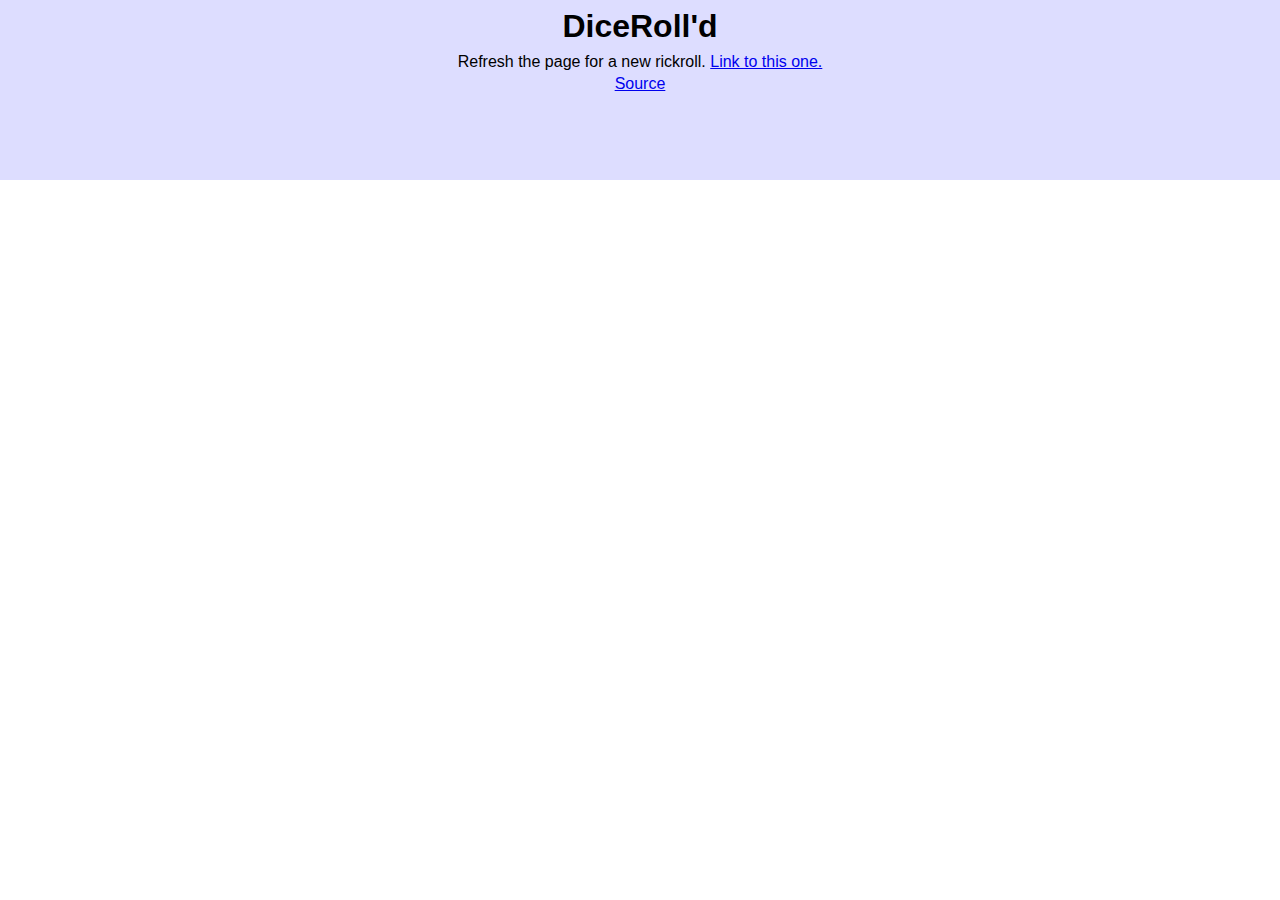
==== index.html @ b9e3c01a "Change wording ("for new rickroll" to "for a new rickroll")" ====
<!DOCTYPE html>
<html>
	<head>
		<title>DiceRoll'd</title>
		<link rel="stylesheet" href="diceroll.css"/>
	</head>
	<body>
		<div class="diceroll-header">
			<h1 class="diceroll-title">DiceRoll'd</h1>
			<p id="diceroll-info">
				Refresh the page for a new rickroll. <a href="" id="diceroll-info-link">Link to this one.</a>
			</p>
			<p>
				<a href="https://github.com/jack126guy/diceroll">Source</a>
			</p>
		</div>
		<iframe width="100%" height="100%" src="" frameborder="0" allowfullscreen class="diceroll-content" id="diceroll-embed"></iframe>
		<script src="diceroll.js"></script>
	</body>
</html>
---- diceroll.css ----
body {
	margin: 0px;
}
.diceroll-header, .diceroll-content {
	position: fixed;
}
.diceroll-header {
	width: 100%;
	top: 0%;
	height: 20%;
	background-color: #ddddff;
	font-family: sans-serif;
}
.diceroll-header * {
	text-align: center;
}
.diceroll-header p {
	margin: 0.25em;
}
.diceroll-title {
	margin: 0.25em;
	font-size: 200%;
}
#diceroll-info {
	display: none;
}
.diceroll-content {
	top: 20%;
	height: 80%;
}
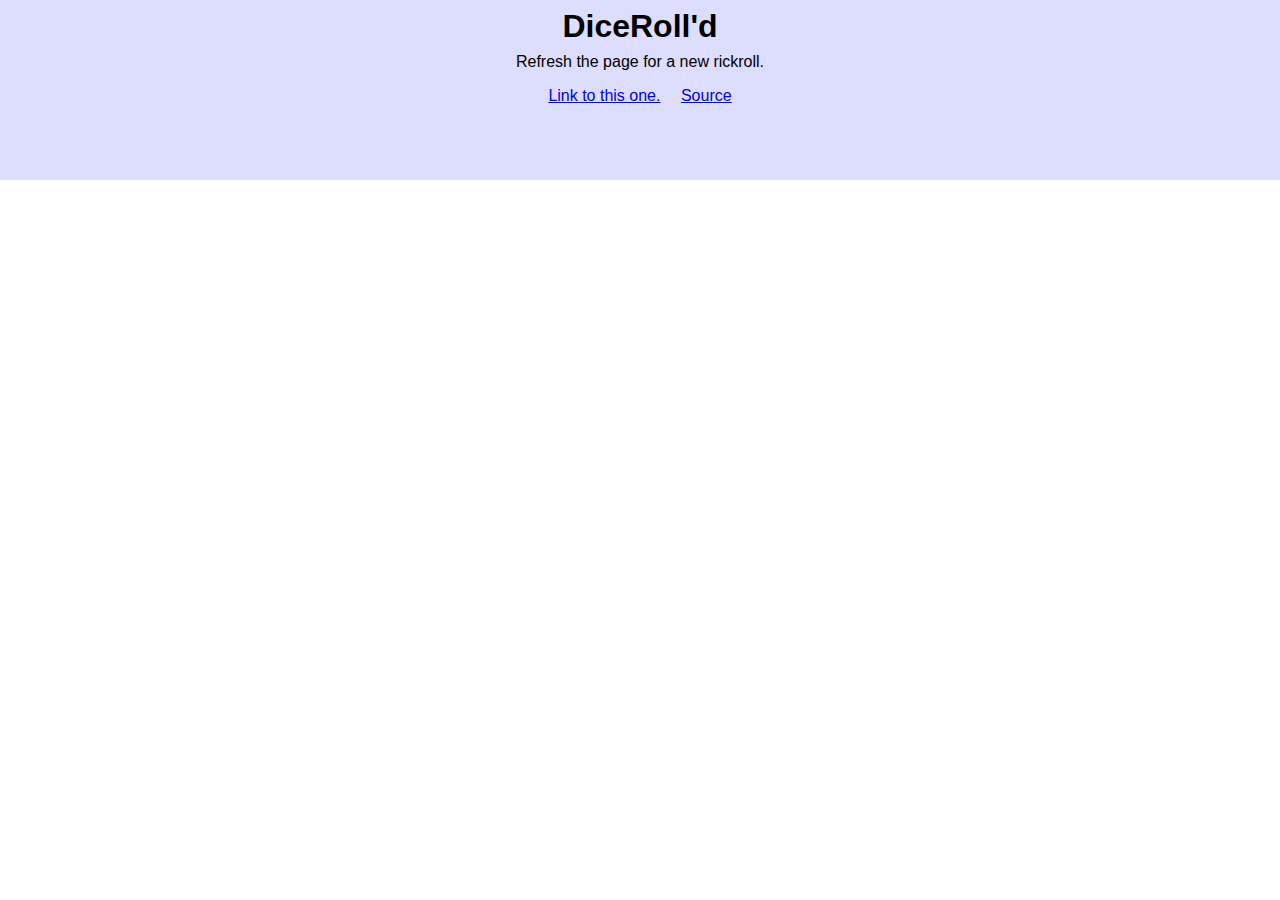
==== commit a8c8c52b: "Move links to a list, styled to appear on one line" ====
--- a/index.html
+++ b/index.html
@@ -1,18 +1,24 @@
 <!DOCTYPE html>
 <html>
 	<head>
+		<meta charset="UTF-8"/>
+		<meta name="viewport" content="width=device-width, initial-scale=1"/>
 		<title>DiceRoll'd</title>
 		<link rel="stylesheet" href="diceroll.css"/>
 	</head>
 	<body>
 		<div class="diceroll-header">
-			<h1 class="diceroll-title">DiceRoll'd</h1>
-			<p id="diceroll-info">
-				Refresh the page for a new rickroll. <a href="" id="diceroll-info-link">Link to this one.</a>
-			</p>
-			<p>
-				<a href="https://github.com/jack126guy/diceroll">Source</a>
-			</p>
+			<div id="diceroll-info">
+				<h1 class="diceroll-title">DiceRoll'd</h1>
+				<p>Refresh the page for a new rickroll.</p>
+				<ul class="diceroll-links">
+					<li><a href="" id="diceroll-info-link">Link to this one.</a></li>
+					<li><a href="https://github.com/jack126guy/diceroll">Source</a></li>
+				</ul>
+			</div>
+			<noscript>
+				<p>JavaScript is required to view this page.</p>
+			</noscript>
 		</div>
 		<iframe width="100%" height="100%" src="" frameborder="0" allowfullscreen class="diceroll-content" id="diceroll-embed"></iframe>
 		<script src="diceroll.js"></script>
--- a/diceroll.css
+++ b/diceroll.css
@@ -8,6 +8,7 @@
 	width: 100%;
 	top: 0%;
 	height: 20%;
+	overflow-y: auto;
 	background-color: #ddddff;
 	font-family: sans-serif;
 }
@@ -24,6 +25,14 @@
 #diceroll-info {
 	display: none;
 }
+.diceroll-links {
+	list-style-type: none;
+	padding: 0px;
+}
+.diceroll-links li {
+	display: inline-block;
+	margin: 0em 0.5em;
+}
 .diceroll-content {
 	top: 20%;
 	height: 80%;
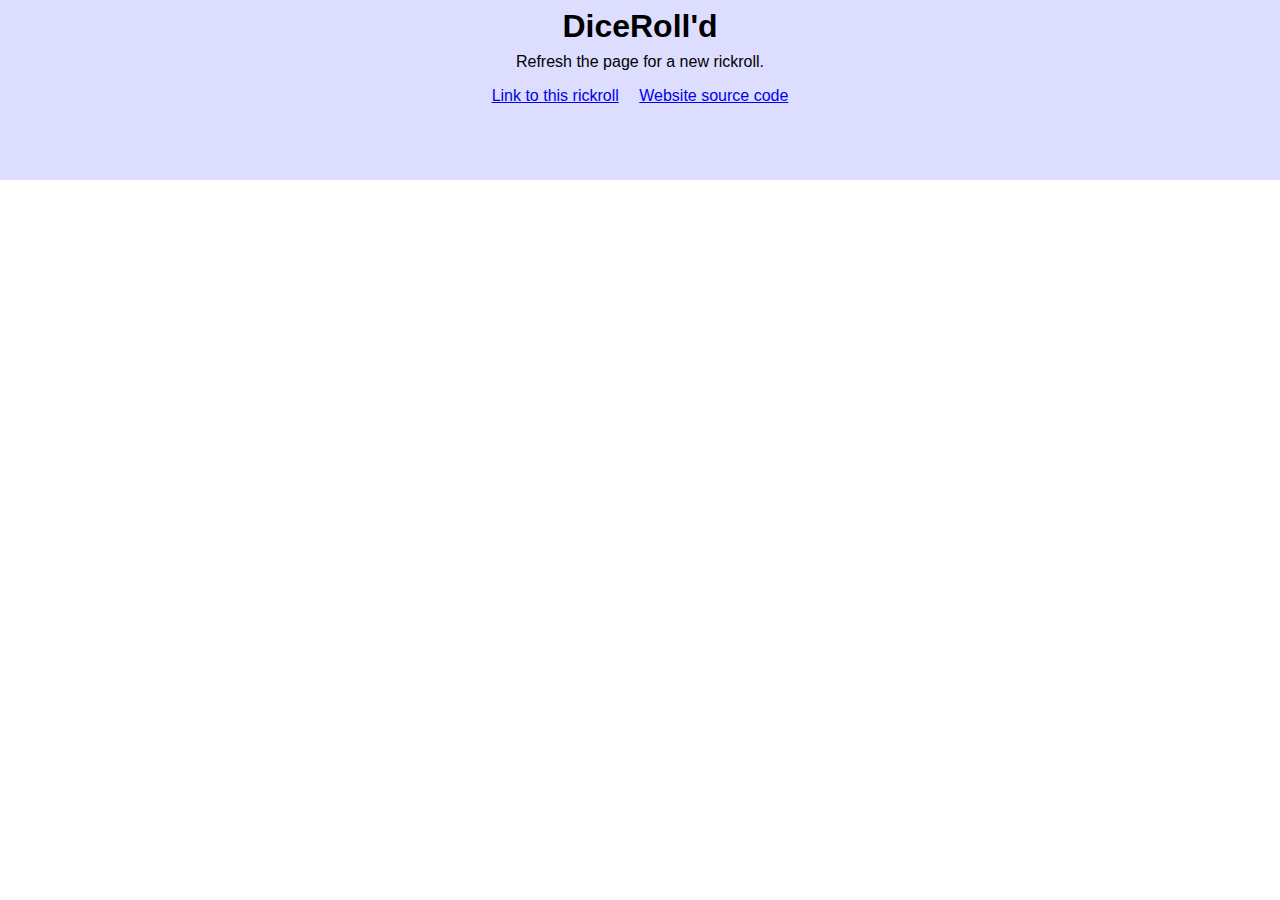
==== commit 5d5c8793: "Reword links" ====
--- a/index.html
+++ b/index.html
@@ -12,8 +12,8 @@
 				<h1 class="diceroll-title">DiceRoll'd</h1>
 				<p>Refresh the page for a new rickroll.</p>
 				<ul class="diceroll-links">
-					<li><a href="" id="diceroll-info-link">Link to this one.</a></li>
-					<li><a href="https://github.com/jack126guy/diceroll">Source</a></li>
+					<li><a href="" id="diceroll-info-link">Link to this rickroll</a></li>
+					<li><a href="https://github.com/jack126guy/diceroll">Website source code</a></li>
 				</ul>
 			</div>
 			<noscript>
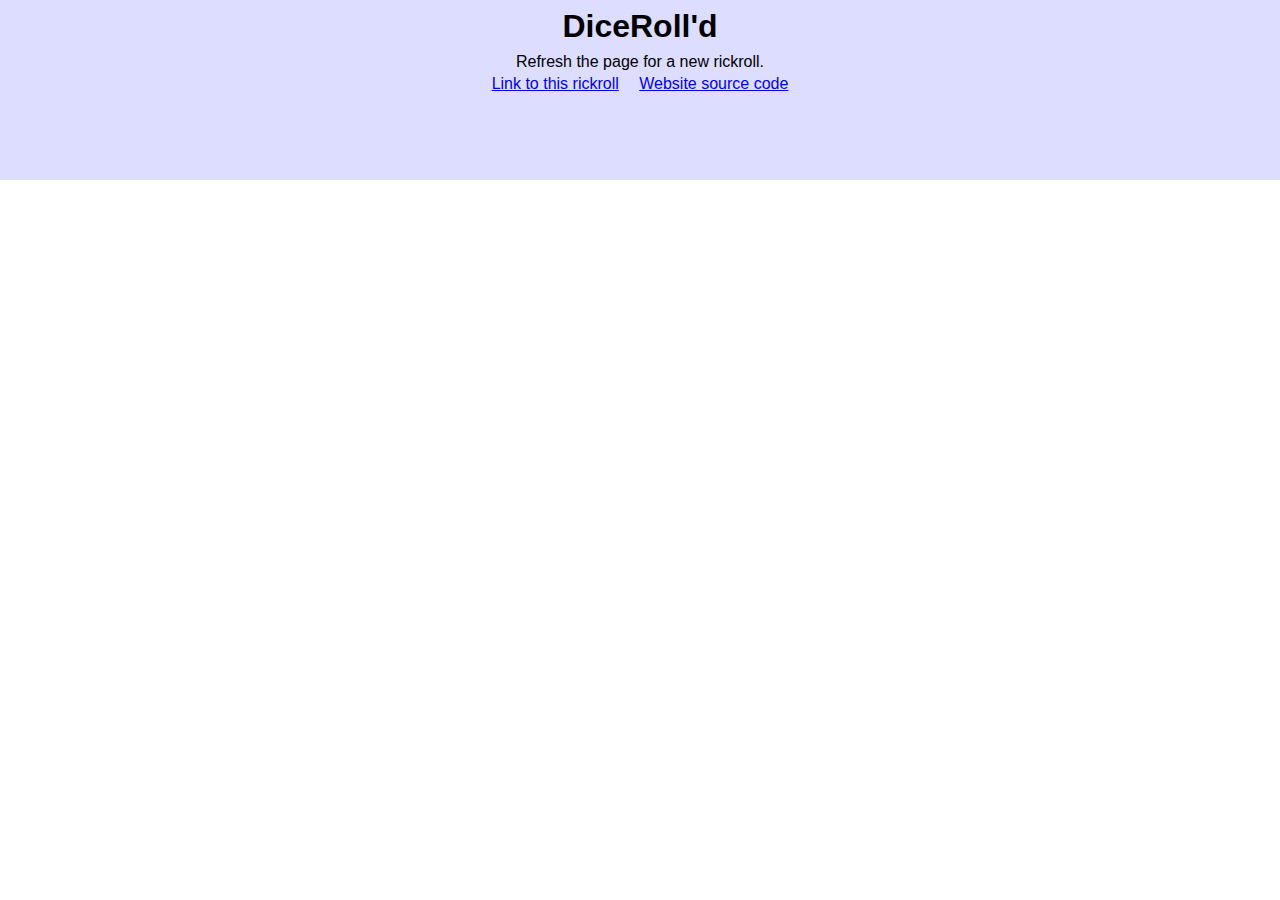
==== commit 80ac0c55: "Merge margin styles" ====
--- a/index.html
+++ b/index.html
@@ -8,7 +8,7 @@
 	</head>
 	<body>
 		<div class="diceroll-header">
-			<div id="diceroll-info">
+			<div class="diceroll-info-container" id="diceroll-info">
 				<h1 class="diceroll-title">DiceRoll'd</h1>
 				<p>Refresh the page for a new rickroll.</p>
 				<ul class="diceroll-links">
@@ -16,7 +16,7 @@
 					<li><a href="https://github.com/jack126guy/diceroll">Website source code</a></li>
 				</ul>
 			</div>
-			<noscript>
+			<noscript class="diceroll-info-container">
 				<p>JavaScript is required to view this page.</p>
 			</noscript>
 		</div>
--- a/diceroll.css
+++ b/diceroll.css
@@ -15,15 +15,14 @@
 .diceroll-header * {
 	text-align: center;
 }
-.diceroll-header p {
-	margin: 0.25em;
-}
 .diceroll-title {
-	margin: 0.25em;
 	font-size: 200%;
 }
 #diceroll-info {
 	display: none;
+}
+.diceroll-info-container > * {
+	margin: 0.25em;
 }
 .diceroll-links {
 	list-style-type: none;
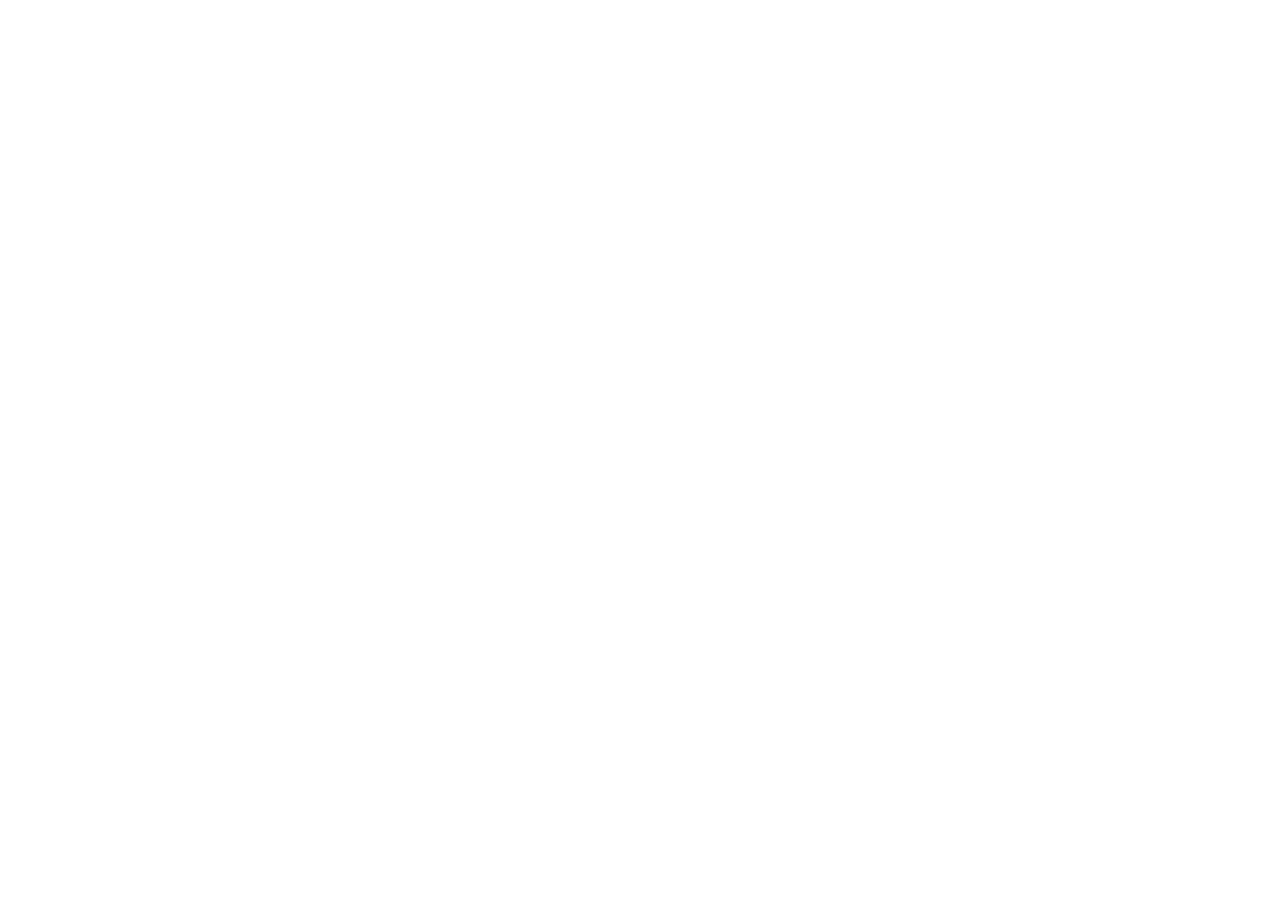
==== commit 99582737: "Redirect from GitHub Pages to own site" ====
--- a/index.html
+++ b/index.html
@@ -1,26 +1,12 @@
 <!DOCTYPE html>
-<html>
+<html lang="en">
 	<head>
 		<meta charset="UTF-8"/>
-		<meta name="viewport" content="width=device-width, initial-scale=1"/>
-		<title>DiceRoll'd</title>
-		<link rel="stylesheet" href="diceroll.css"/>
+		<meta http-equiv="refresh" content="0; url=https://www.halfgray.xyz/diceroll/"/>
+		<title>Diceroll'd</title>
 	</head>
 	<body>
-		<div class="diceroll-header">
-			<div class="diceroll-info-container" id="diceroll-info">
-				<h1 class="diceroll-title">DiceRoll'd</h1>
-				<p>Refresh the page for a new rickroll.</p>
-				<ul class="diceroll-links">
-					<li><a href="" id="diceroll-info-link">Link to this rickroll</a></li>
-					<li><a href="https://github.com/jack126guy/diceroll">Website source code</a></li>
-				</ul>
-			</div>
-			<noscript class="diceroll-info-container">
-				<p>JavaScript is required to view this page.</p>
-			</noscript>
-		</div>
-		<iframe width="100%" height="100%" src="" frameborder="0" allowfullscreen class="diceroll-content" id="diceroll-embed"></iframe>
-		<script src="diceroll.js"></script>
+		<h1>Diceroll'd</h1>
+		<p>This has been moved to <a href="https://www.halfgray.xyz/diceroll/">my website</a>.</p>
 	</body>
 </html>